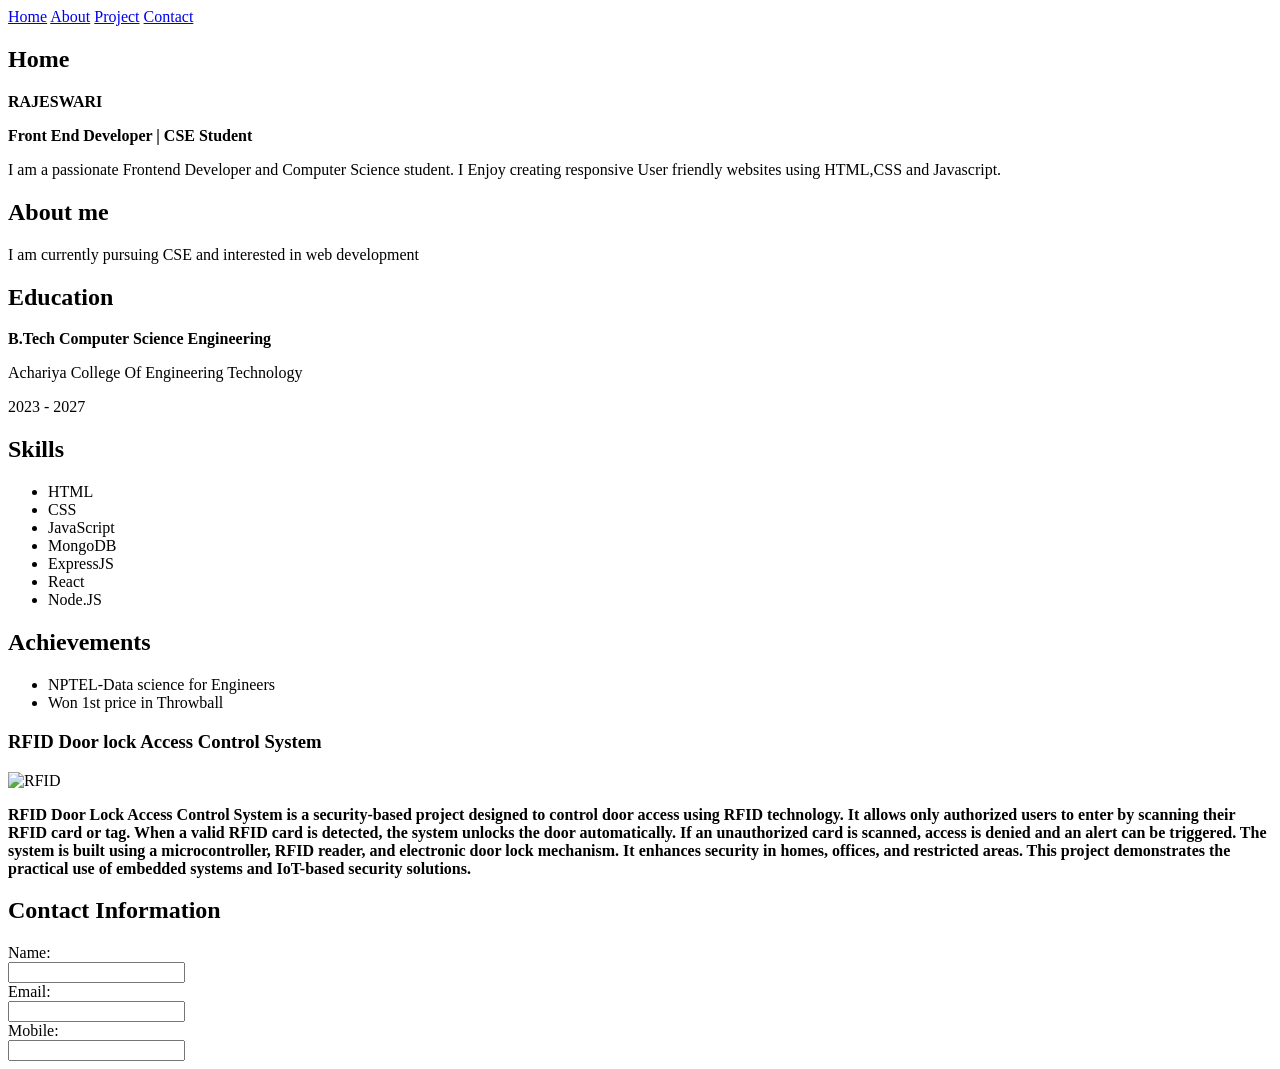
==== index.html @ 59cbb337 "initial commit" ====
<!DOCTYPE html>
<html lang="en">
<head>
    <meta charset="UTF-8">
    <meta name="viewport" content="width=device-width, initial-scale=1.0">
    <title>Rajeswari Portfolio</title>
</head>
<body>
    <header>
    <nav>
        <a href="#home">Home</a>
        <a href="#about">About</a>
        <a href="#project">Project</a>
        <a href="contact">Contact</a>
    </nav>
    </header>
    <section id="Home">
    <h1>Home</h1>
    <p><strong>RAJESWARI</strong></p>
    <p><strong>Front End Developer | CSE Student</strong></p>
    <p>I am a passionate Frontend Developer and Computer Science student. I Enjoy creating responsive User
        friendly websites using HTML,CSS and Javascript.</p>
    </section>

    <section id="About">
        <h2>About me</h2>
        <p>I am currently pursuing CSE and interested in web development</p>
    </section>

    <h2>Education</h2>
    <p><strong>B.Tech Computer Science Engineering</strong></p>
    <p>Achariya College Of Engineering Technology</p>
    <p>2023 - 2027</p>

   <h2>Skills</h2>
    <ul>
        <li>HTML</li>
        <li>CSS</li>
        <li>JavaScript</li>
        <li>MongoDB</li>
        <li>ExpressJS</li>
        <li>React</li>
        <li>Node.JS</li>
    </ul>
    <h2>Achievements</h2>
    <ul>
        <li>NPTEL-Data science for Engineers</li>
        <li>Won 1st price in Throwball</li>
    </ul>
    </section>

    <section id="Projects">
    <h3>RFID Door lock Access Control System</h3>
    <img src="https://www.elprocus.com/wp-content/uploads/2015/10/RFID-based-Door-Lock-System.jpg" alt="RFID" width="300"<br>
    <p><strong>RFID Door Lock Access Control System is a security-based project designed to control door access using RFID technology.
    It allows only authorized users to enter by scanning their RFID card or tag.
    When a valid RFID card is detected, the system unlocks the door automatically.
    If an unauthorized card is scanned, access is denied and an alert can be triggered.
    The system is built using a microcontroller, RFID reader, and electronic door lock mechanism.
    It enhances security in homes, offices, and restricted areas.
    This project demonstrates the practical use of embedded systems and IoT-based security solutions.</strong></p>
    </section>

    <section id="Contact">
        <h2>Contact Information</h2>
        <form>
        <label for="name">Name:</label><br>
        <input type="text" id="name" name="name"><br>
        <label for="email">Email:</label><br>
        <input type="email" id="email" name="email"><br>
        <label for="mobile">Mobile:</label><br>
        <input type="tel" id="mobile" name="mobile"><br>
        </form>
    </section>
</body>
</html>
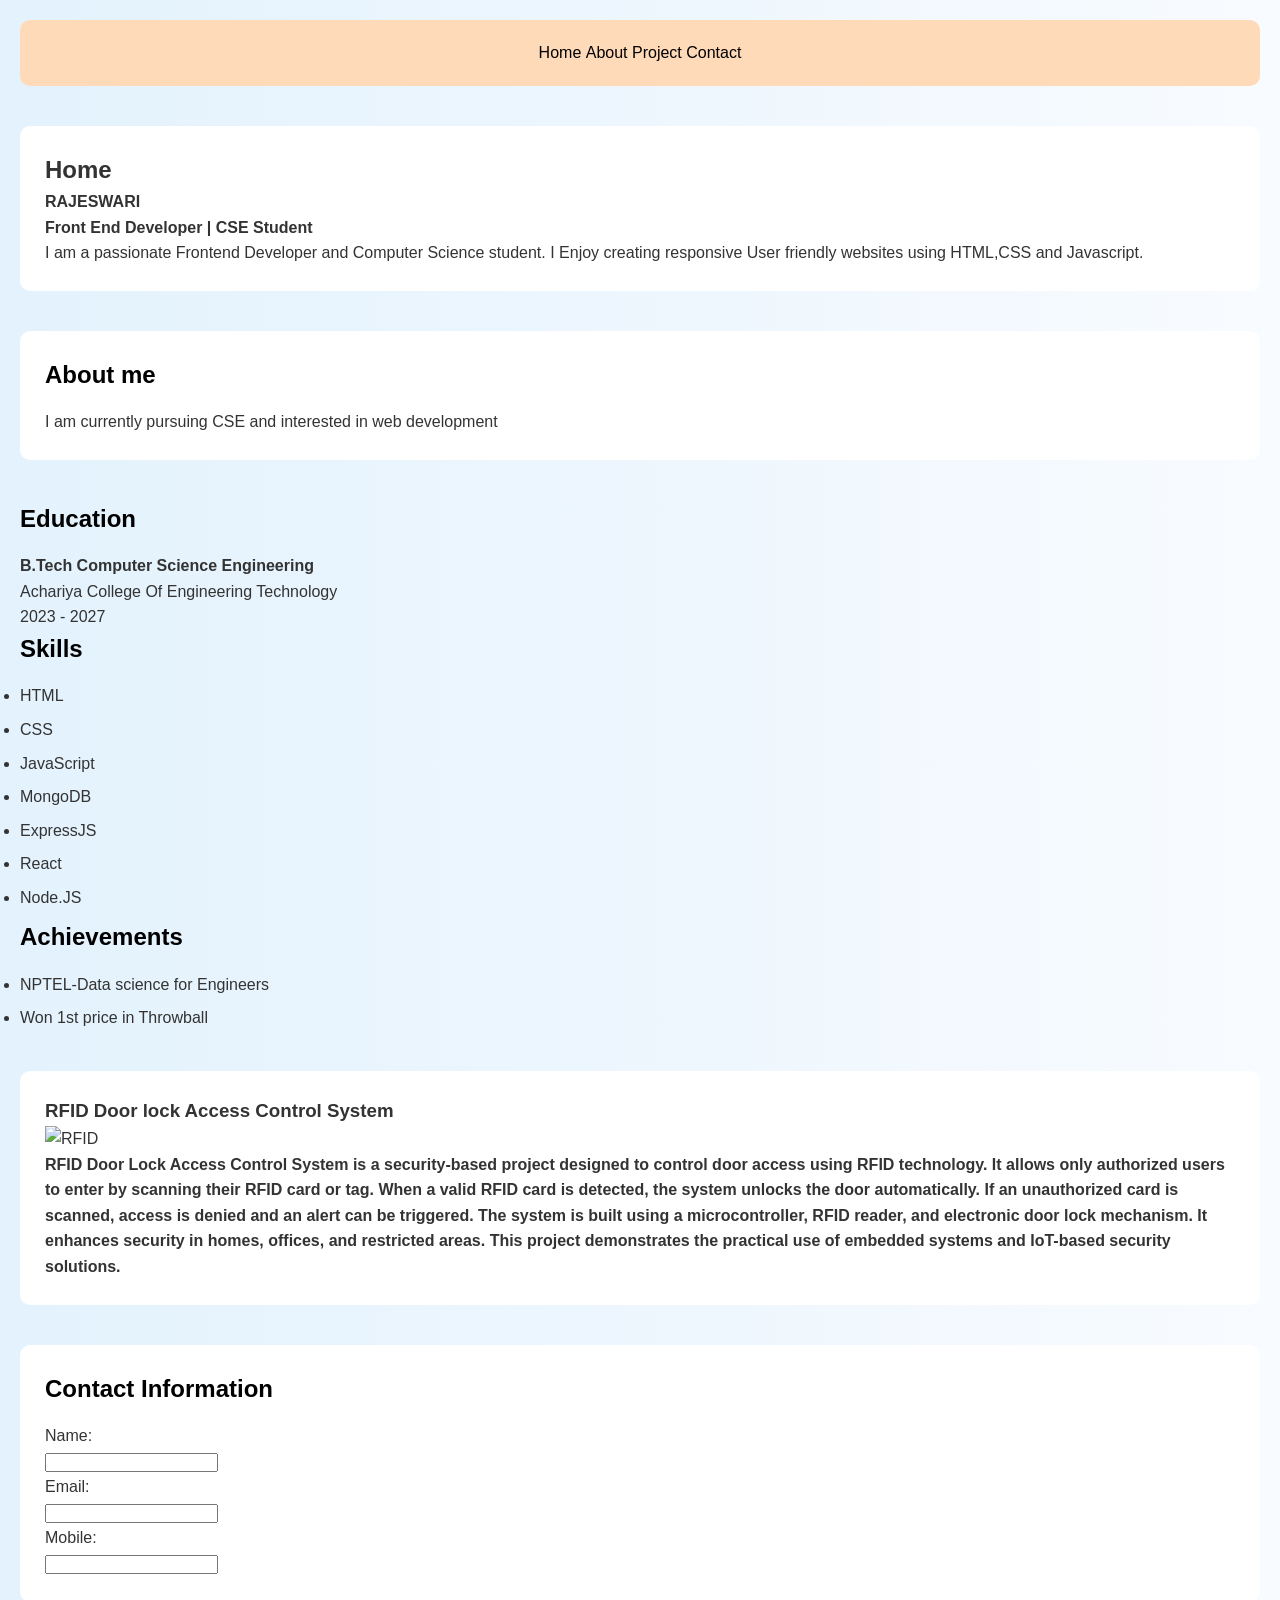
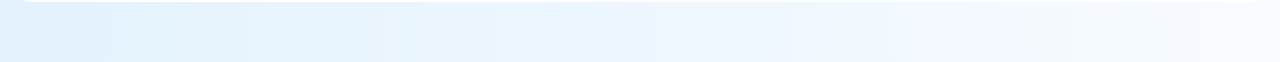
==== commit 1a2d090f: "initial commit" ====
--- a/index.html
+++ b/index.html
@@ -4,6 +4,7 @@
     <meta charset="UTF-8">
     <meta name="viewport" content="width=device-width, initial-scale=1.0">
     <title>Rajeswari Portfolio</title>
+    <link rel="stylesheet" href="style.css">
 </head>
 <body>
     <header>
@@ -32,7 +33,7 @@
     <p>Achariya College Of Engineering Technology</p>
     <p>2023 - 2027</p>
 
-   <h2>Skills</h2>
+    <h2>Skills</h2>
     <ul>
         <li>HTML</li>
         <li>CSS</li>
--- a/style.css
+++ b/style.css
@@ -0,0 +1,85 @@
+* {
+    margin: 0;
+    padding: 0;
+    box-sizing: border-box;
+} 
+
+/* Light Professional Background */
+body {
+    font-family: Arial, sans-serif;
+    line-height: 1.6;
+    background: linear-gradient(to right, #e3f2fd, #f8fbff);
+    color: #333;
+    padding: 20px;
+}
+
+header {
+    background: peachpuff;
+    color: #f1f5f9;
+    padding: 20px;
+    text-align: center;
+    border-radius: 10px;
+}
+
+header h1 {
+    margin-bottom: 10px;
+    letter-spacing: 1px;
+}
+
+
+nav ul {
+    list-style: none;
+    display: flex;
+    justify-content: flex-end;
+    gap: 20px;
+}
+
+nav a {
+    color: black;
+    text-decoration: none;
+    font-weight: 500;
+    transition: 0.3s;
+}
+
+nav a:hover {
+    color: blue;
+}
+
+section {
+    margin: 40px 0;
+    padding: 25px;
+    background: white;
+    border-radius: 10px;
+    transition: 0.3s;
+}
+
+
+
+h2 {
+    margin-bottom: 15px;
+    color:black;
+}
+
+ul li {
+    margin-bottom: 8px;
+}
+
+.project-card {
+    background:skyblue;
+    padding: 15px;
+    margin: 10px 0;
+    border-radius: 8px;
+    transition: 0.3s;
+}
+
+.project-card:hover {
+    background: white;
+}
+
+footer {
+    text-align: center;
+    margin-top: 40px;
+    padding-top: 10px;
+    border-top: 1px solid #334155;
+    color: #94a3b8;
+}
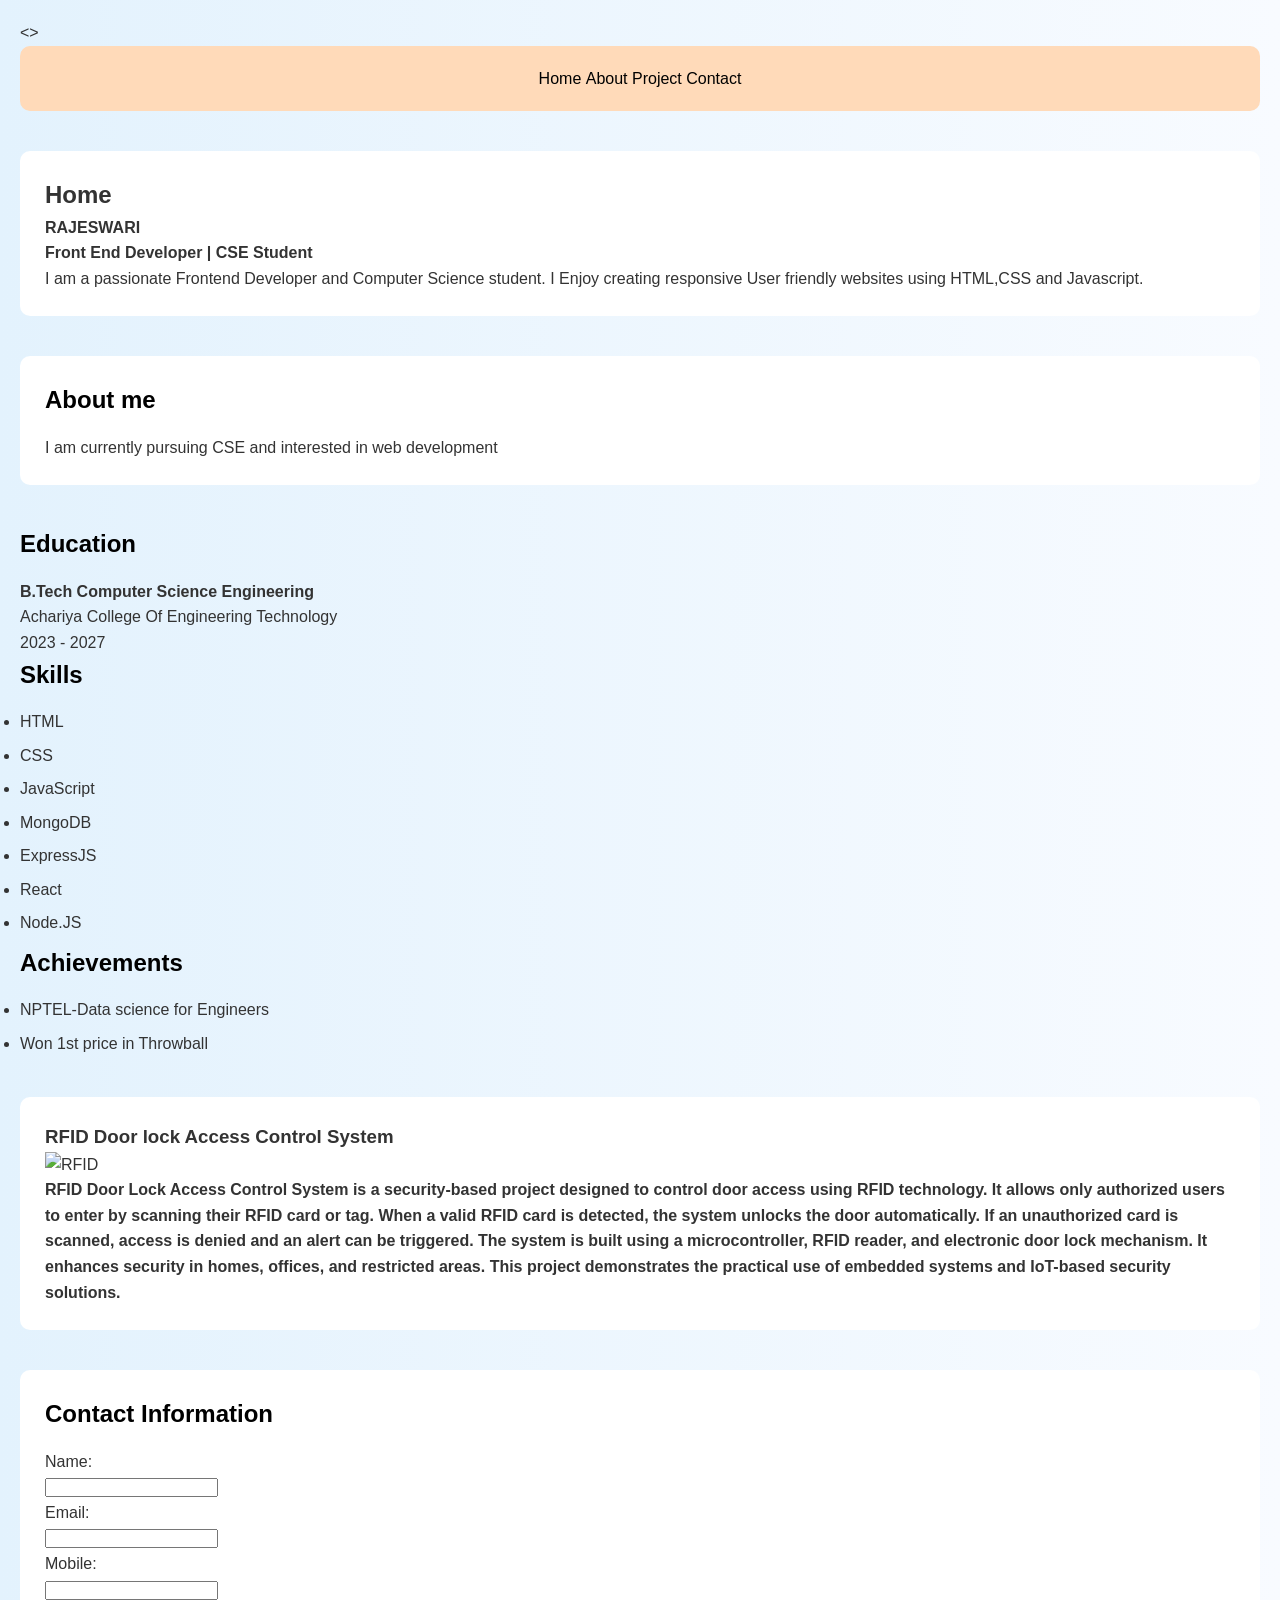
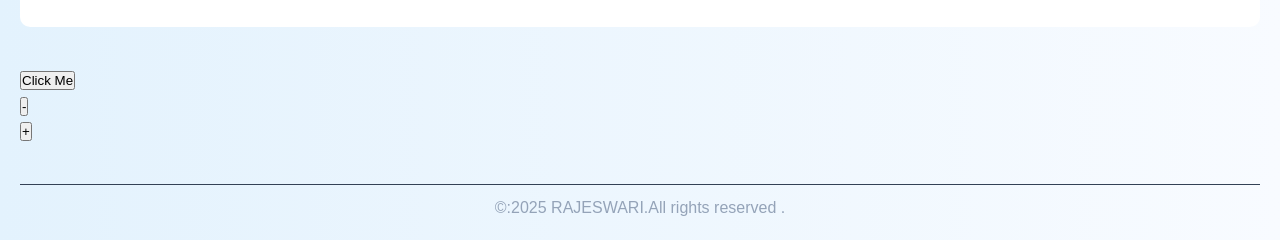
==== commit 467af81d: "initial commit" ====
--- a/index.html
+++ b/index.html
@@ -6,7 +6,7 @@
     <title>Rajeswari Portfolio</title>
     <link rel="stylesheet" href="style.css">
 </head>
-<body>
+<>
     <header>
     <nav>
         <a href="#home">Home</a>
@@ -27,7 +27,6 @@
         <h2>About me</h2>
         <p>I am currently pursuing CSE and interested in web development</p>
     </section>
-
     <h2>Education</h2>
     <p><strong>B.Tech Computer Science Engineering</strong></p>
     <p>Achariya College Of Engineering Technology</p>
@@ -73,5 +72,31 @@
         <input type="tel" id="mobile" name="mobile"><br>
         </form>
     </section>
+    <button onclick="changecolor()">Click Me</button> 
+    <p id="cnt" style="background-color:yellow;color:black"></p>
+    <button onclick="decrease()">-</button> <br>
+    <button onclick="increase()">+</button>
+    <footer>
+        <p>&copy:2025 RAJESWARI.All rights reserved . </p>
+    </footer>
+    <script>
+        document.getElementsByTagName("h1").innerHTML("Rajeswari");
+        document.getElementsByTagName("h1")[0].style.innerHTML("Rajeswari");
+        document.getElementById("demo").innerHTML="I am a passionate Frontend Developer and Computer Science student. ";
+        document.getElementById("demo").style.backgroundColor="lightblue";
+        function changecolor(){
+            document.body.style.backgroundcolor="red";
+        }
+        let count=0;
+        function increase(){
+            count++;
+            document.getElementById("count").innerHTML=count;
+        }
+        function decrease(){
+            count--;
+            document.getElementById("COUNT").innerHTML=count;
+        }        
+    </script>
+
 </body>
 </html>
